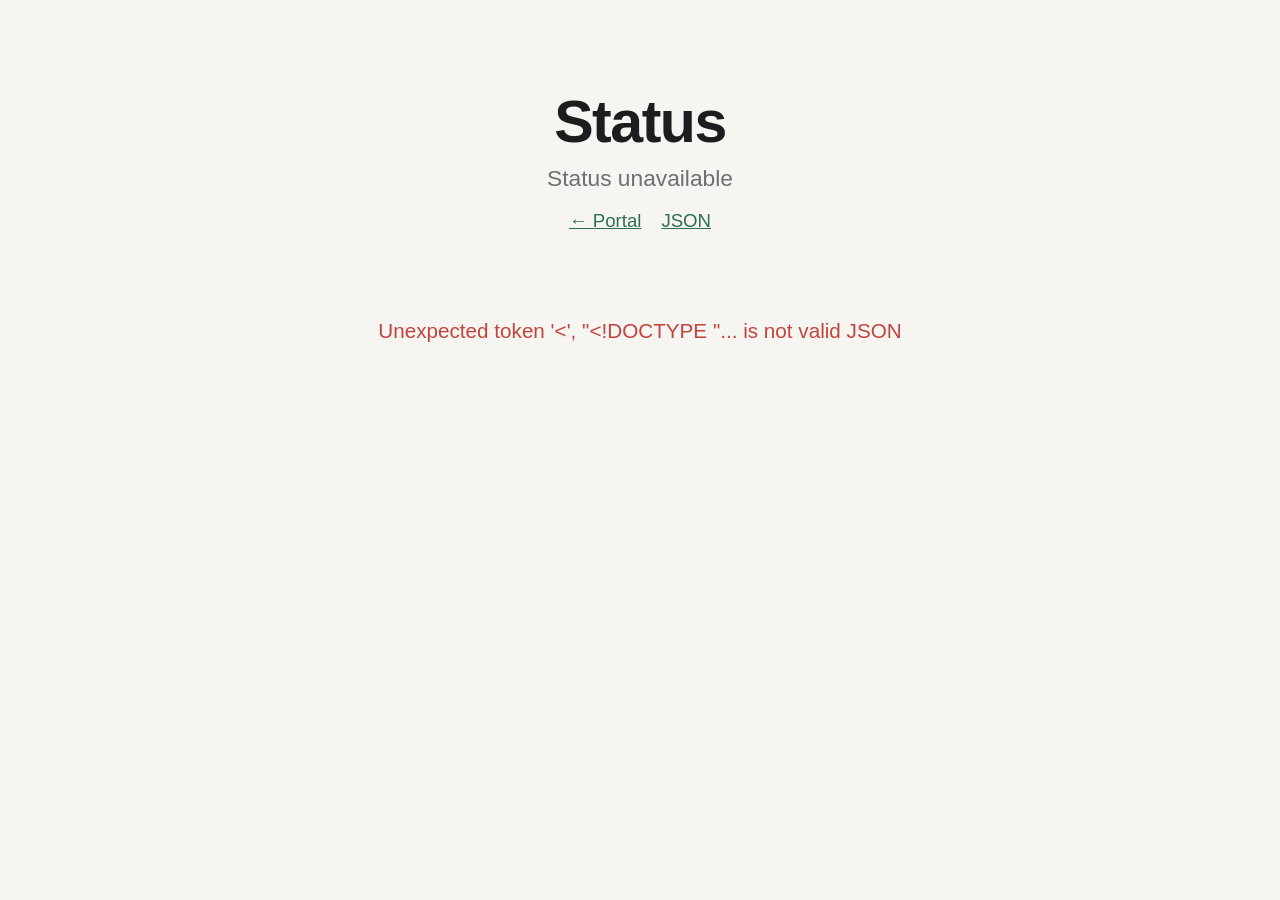
==== html/status.html @ 6c60d73f "Add server-side service status page Add `/status` and `/api/status` to report service availability, " ====
<!doctype html>
<html lang="en">
<head>
  <meta charset="utf-8">
  <meta name="viewport" content="width=device-width, initial-scale=1">
  <title>Status</title>
  <link rel="stylesheet" href="css/style.css">
  <script type="module" src="js/status.js"></script>
</head>
<body>
  <main>
    <header>
      <h1>Status</h1>
      <p class="subtitle" id="summary">Checking…</p>
      <nav class="status-links">
        <a href="./">← Portal</a>
        <a href="api/status">JSON</a>
      </nav>
    </header>

    <!-- Filled by js/status.js -->
    <div id="services"></div>
  </main>
</body>
</html>
---- html/css/style.css ----
/* ==========================================================================
   Theme
   ========================================================================== */

:root {
  --bg: #f6f5f2;
  --card: #fff;
  --fg: #1d1d1f;
  --muted: #6e6e73;
  --line: #e3e1dc;
  --accent: #2f6f4f;
  --up: #2e9d5b;
  --down: #c2453d;

  --radius: 16px;
  --gap: clamp(10px, 1.2vw, 16px);

  color-scheme: light dark;
}

@media (prefers-color-scheme: dark) {
  :root {
    --bg: #161617;
    --card: #1f1f21;
    --fg: #f2f2f2;
    --muted: #9a9aa0;
    --line: #2e2e31;
    --accent: #6fc59a;
    --up: #4fcf86;
    --down: #ef6b62;
  }
}

/* ==========================================================================
   Base & layout
   ========================================================================== */

* {
  box-sizing: border-box;
}

/* Everything is sized in rem, so this one rule scales the whole page with the viewport. */
html {
  font-size: clamp(16px, 0.6vw + 13px, 21px);
}

body {
  margin: 0;
  min-height: 100vh;
  font: 1rem/1.5 -apple-system, BlinkMacSystemFont, "Segoe UI", sans-serif;
  background: var(--bg);
  color: var(--fg);
}

main {
  width: min(960px, 100%);
  margin: 0 auto;
  padding: clamp(32px, 7vw, 96px) clamp(16px, 4vw, 40px);
}

header {
  text-align: center;
  margin-bottom: clamp(28px, 5vw, 56px);
}

/* --title-image-size (the height) is set from config.titleImageSize; wide logos keep their aspect ratio. */
.title-image {
  --size: var(--title-image-size, clamp(4rem, 6vw + 2rem, 6rem));
  display: grid;
  place-items: center;
  width: fit-content;
  min-width: var(--size);
  max-width: 100%;
  height: var(--size);
  margin: 0 auto 16px;
  color: var(--accent);
  font-size: calc(var(--size) * 0.67);
  line-height: 1;
}

.title-image[hidden] {
  display: none;
}

/* Explicit height, not 100%: Chrome sizes the grid row from the image's natural height otherwise. */
.title-image img {
  display: block;
  width: auto;
  max-width: 100%;
  height: var(--size);
  object-fit: contain;
}

.title-image .glyph {
  width: calc(var(--size) * 0.8);
  height: calc(var(--size) * 0.8);
}

h1 {
  margin: 0 0 6px;
  font-size: clamp(2rem, 3vw + 1rem, 3.25rem);
  line-height: 1.1;
  letter-spacing: -0.025em;
}

.subtitle {
  margin: 0;
  color: var(--muted);
  font-size: 1.1rem;
}

.message {
  padding: 24px 0;
  text-align: center;
  color: var(--muted);
}

.message.error {
  color: var(--down);
}

/* ==========================================================================
   Service list
   ========================================================================== */

.group + .group {
  margin-top: var(--gap);
}

.group-title {
  margin: clamp(28px, 4vw, 44px) 0 12px;
  padding-left: 4px;
  font-size: 0.8rem;
  font-weight: 600;
  text-transform: uppercase;
  letter-spacing: 0.08em;
  color: var(--muted);
}

.group:first-child .group-title {
  margin-top: 0;
}

.service-list {
  display: flex;
  flex-direction: column;
  gap: var(--gap);
}

.service {
  display: flex;
  align-items: center;
  gap: clamp(12px, 2vw, 22px);
  padding: clamp(16px, 1.8vw, 26px) clamp(16px, 2.2vw, 30px);
  background: var(--card);
  border: 1px solid var(--line);
  border-radius: var(--radius);
  color: inherit;
  text-decoration: none;
  transition: border-color 0.15s, transform 0.15s, box-shadow 0.15s;
}

.service:hover,
.service:focus-visible {
  border-color: var(--accent);
  transform: translateY(-1px);
  box-shadow: 0 6px 20px rgb(0 0 0 / 0.08);
  outline: none;
}

.service-text {
  flex: 1;
  min-width: 0;
}

.service-name {
  font-size: 1.2rem;
  font-weight: 600;
  line-height: 1.3;
}

.service-desc {
  margin-top: 2px;
  font-size: 0.9rem;
  color: var(--muted);
}

.service-address {
  flex: none;
  font: 0.85rem ui-monospace, Menlo, monospace;
  color: var(--accent);
}

.status-dot {
  flex: none;
  width: 10px;
  height: 10px;
  border-radius: 50%;
  background: var(--line);
}

.status-dot.up   { background: var(--up); }
.status-dot.down { background: var(--down); }

/* ==========================================================================
   Icons
   ========================================================================== */

.icon {
  flex: none;
  display: grid;
  place-items: center;
  width: 2.75rem;
  height: 2.75rem;
  overflow: hidden;
  border-radius: 12px;
  background: color-mix(in srgb, var(--accent) 12%, transparent);
  color: var(--accent);
  font-size: 1.4rem;
  font-weight: 700;
}

.icon img {
  width: 72%;
  height: 72%;
  object-fit: contain;
}

/* Lucide SVGs are used as a mask so they take the current text color. URL comes from --src. */
.glyph {
  display: inline-block;
  width: 58%;
  height: 58%;
  background: currentColor;
  -webkit-mask: var(--src) center / contain no-repeat;
  mask: var(--src) center / contain no-repeat;
}

/* ==========================================================================
   Status page
   ========================================================================== */

.status-links {
  display: flex;
  justify-content: center;
  gap: 20px;
  margin-top: 12px;
  font-size: 0.9rem;
}

.status-links a {
  color: var(--accent);
}

.status-group {
  margin-left: 6px;
  font-size: 0.75rem;
  font-weight: 500;
  color: var(--muted);
}

.status-detail {
  max-width: 40%;
  text-align: right;
  overflow-wrap: anywhere;
}

.status-detail.down {
  color: var(--down);
}
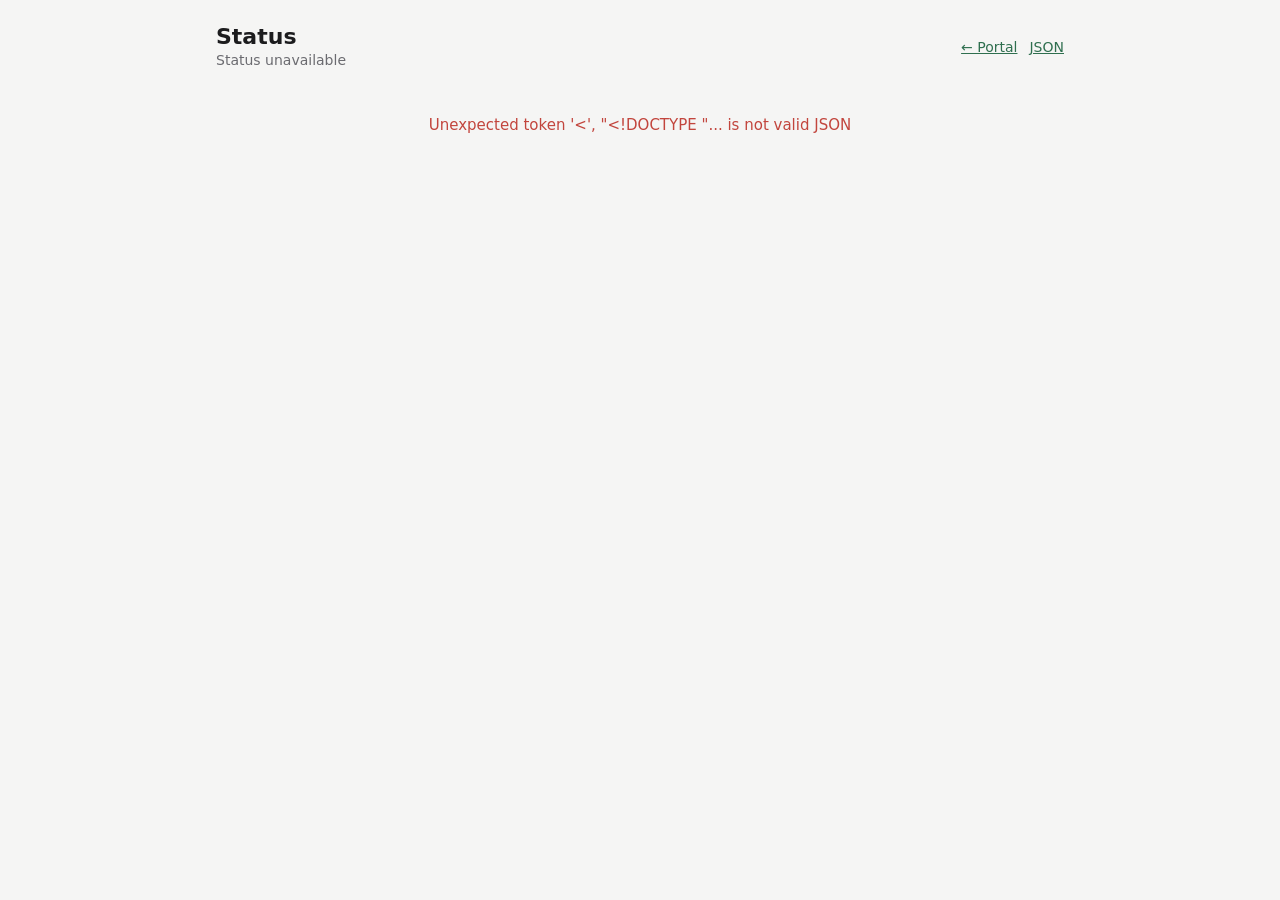
==== commit 2260e63c: "Compact grid/list layout, update buttons via host-side srv Co-Authored-By: Claude Opus 5.5 <noreply@" ====
--- a/html/status.html
+++ b/html/status.html
@@ -7,12 +7,14 @@
   <link rel="stylesheet" href="css/style.css">
   <script type="module" src="js/status.js"></script>
 </head>
-<body>
+<body data-view="list">
   <main>
     <header>
-      <h1>Status</h1>
-      <p class="subtitle" id="summary">Checking…</p>
-      <nav class="status-links">
+      <div class="titles">
+        <h1>Status</h1>
+        <p class="subtitle" id="summary">Checking…</p>
+      </div>
+      <nav class="toolbar">
         <a href="./">← Portal</a>
         <a href="api/status">JSON</a>
       </nav>
--- a/html/css/style.css
+++ b/html/css/style.css
@@ -3,17 +3,15 @@
    ========================================================================== */
 
 :root {
-  --bg: #f6f5f2;
+  --bg: #f5f5f4;
   --card: #fff;
-  --fg: #1d1d1f;
-  --muted: #6e6e73;
-  --line: #e3e1dc;
+  --fg: #1c1c1e;
+  --muted: #6b6b70;
+  --line: #e2e2df;
   --accent: #2f6f4f;
   --up: #2e9d5b;
   --down: #c2453d;
-
-  --radius: 16px;
-  --gap: clamp(10px, 1.2vw, 16px);
+  --radius: 10px;
 
   color-scheme: light dark;
 }
@@ -39,40 +37,39 @@
   box-sizing: border-box;
 }
 
-/* Everything is sized in rem, so this one rule scales the whole page with the viewport. */
-html {
-  font-size: clamp(16px, 0.6vw + 13px, 21px);
-}
-
 body {
   margin: 0;
-  min-height: 100vh;
-  font: 1rem/1.5 -apple-system, BlinkMacSystemFont, "Segoe UI", sans-serif;
+  font: 0.9375rem/1.45 system-ui, -apple-system, "Segoe UI", sans-serif;
   background: var(--bg);
   color: var(--fg);
 }
 
 main {
-  width: min(960px, 100%);
+  max-width: 880px;
   margin: 0 auto;
-  padding: clamp(32px, 7vw, 96px) clamp(16px, 4vw, 40px);
+  padding: 24px 16px 48px;
 }
 
 header {
-  text-align: center;
-  margin-bottom: clamp(28px, 5vw, 56px);
+  display: flex;
+  align-items: center;
+  gap: 12px;
+  margin-bottom: 20px;
+}
+
+.titles {
+  flex: 1;
+  min-width: 0;
 }
 
 /* --title-image-size (the height) is set from config.titleImageSize; wide logos keep their aspect ratio. */
 .title-image {
-  --size: var(--title-image-size, clamp(4rem, 6vw + 2rem, 6rem));
+  --size: var(--title-image-size, 2.5rem);
+  flex: none;
   display: grid;
   place-items: center;
-  width: fit-content;
+  height: var(--size);
   min-width: var(--size);
-  max-width: 100%;
-  height: var(--size);
-  margin: 0 auto 16px;
   color: var(--accent);
   font-size: calc(var(--size) * 0.67);
   line-height: 1;
@@ -82,11 +79,9 @@
   display: none;
 }
 
-/* Explicit height, not 100%: Chrome sizes the grid row from the image's natural height otherwise. */
 .title-image img {
   display: block;
   width: auto;
-  max-width: 100%;
   height: var(--size);
   object-fit: contain;
 }
@@ -97,16 +92,62 @@
 }
 
 h1 {
-  margin: 0 0 6px;
-  font-size: clamp(2rem, 3vw + 1rem, 3.25rem);
-  line-height: 1.1;
-  letter-spacing: -0.025em;
+  margin: 0;
+  font-size: 1.375rem;
+  line-height: 1.2;
 }
 
 .subtitle {
   margin: 0;
   color: var(--muted);
-  font-size: 1.1rem;
+  font-size: 0.875rem;
+}
+
+.subtitle:empty {
+  display: none;
+}
+
+.toolbar {
+  display: flex;
+  align-items: center;
+  gap: 12px;
+  font-size: 0.875rem;
+}
+
+.toolbar a {
+  color: var(--accent);
+}
+
+.view-toggle {
+  display: flex;
+  border: 1px solid var(--line);
+  border-radius: 7px;
+  overflow: hidden;
+}
+
+button {
+  font: inherit;
+  color: inherit;
+  background: var(--card);
+  border: 0;
+  padding: 3px 10px;
+  cursor: pointer;
+}
+
+.view-toggle button + button {
+  border-left: 1px solid var(--line);
+}
+
+.view-toggle button[aria-pressed="true"] {
+  background: var(--accent);
+  color: var(--bg);
+}
+
+button:focus-visible,
+a:focus-visible,
+input:focus-visible {
+  outline: 2px solid var(--accent);
+  outline-offset: 2px;
 }
 
 .message {
@@ -120,52 +161,54 @@
 }
 
 /* ==========================================================================
-   Service list
+   Services: list (default) and grid (body[data-view="grid"])
    ========================================================================== */
 
 .group + .group {
-  margin-top: var(--gap);
+  margin-top: 20px;
 }
 
 .group-title {
-  margin: clamp(28px, 4vw, 44px) 0 12px;
-  padding-left: 4px;
-  font-size: 0.8rem;
+  margin: 0 0 8px 2px;
+  font-size: 0.75rem;
   font-weight: 600;
   text-transform: uppercase;
-  letter-spacing: 0.08em;
-  color: var(--muted);
-}
-
-.group:first-child .group-title {
-  margin-top: 0;
+  letter-spacing: 0.06em;
+  color: var(--muted);
 }
 
 .service-list {
   display: flex;
   flex-direction: column;
-  gap: var(--gap);
+  gap: 6px;
 }
 
 .service {
-  display: flex;
-  align-items: center;
-  gap: clamp(12px, 2vw, 22px);
-  padding: clamp(16px, 1.8vw, 26px) clamp(16px, 2.2vw, 30px);
+  position: relative;
+  display: flex;
+  align-items: center;
+  gap: 12px;
+  padding: 10px 12px;
   background: var(--card);
   border: 1px solid var(--line);
   border-radius: var(--radius);
   color: inherit;
   text-decoration: none;
-  transition: border-color 0.15s, transform 0.15s, box-shadow 0.15s;
-}
-
-.service:hover,
-.service:focus-visible {
+}
+
+.service:has(.service-link:hover),
+a.service:hover {
   border-color: var(--accent);
-  transform: translateY(-1px);
-  box-shadow: 0 6px 20px rgb(0 0 0 / 0.08);
-  outline: none;
+}
+
+.service-link {
+  display: flex;
+  align-items: center;
+  gap: 12px;
+  flex: 1;
+  min-width: 0;
+  color: inherit;
+  text-decoration: none;
 }
 
 .service-text {
@@ -174,27 +217,27 @@
 }
 
 .service-name {
-  font-size: 1.2rem;
   font-weight: 600;
-  line-height: 1.3;
 }
 
 .service-desc {
-  margin-top: 2px;
-  font-size: 0.9rem;
-  color: var(--muted);
+  font-size: 0.8125rem;
+  color: var(--muted);
+  overflow: hidden;
+  text-overflow: ellipsis;
+  white-space: nowrap;
 }
 
 .service-address {
   flex: none;
-  font: 0.85rem ui-monospace, Menlo, monospace;
-  color: var(--accent);
+  font: 0.8125rem ui-monospace, Menlo, monospace;
+  color: var(--muted);
 }
 
 .status-dot {
   flex: none;
-  width: 10px;
-  height: 10px;
+  width: 8px;
+  height: 8px;
   border-radius: 50%;
   background: var(--line);
 }
@@ -202,6 +245,90 @@
 .status-dot.up   { background: var(--up); }
 .status-dot.down { background: var(--down); }
 
+.update-controls {
+  display: flex;
+  align-items: center;
+  gap: 8px;
+  flex: none;
+  font-size: 0.8125rem;
+  color: var(--muted);
+}
+
+.update-button {
+  border: 1px solid var(--line);
+  border-radius: 6px;
+  padding: 2px 8px;
+}
+
+.update-button:disabled {
+  cursor: progress;
+  opacity: 0.6;
+}
+
+.auto-toggle {
+  display: flex;
+  align-items: center;
+  gap: 4px;
+  cursor: pointer;
+}
+
+.update-state.failed {
+  color: var(--down);
+}
+
+body[data-view="grid"] .service-list {
+  display: grid;
+  grid-template-columns: repeat(auto-fill, minmax(190px, 1fr));
+  gap: 10px;
+}
+
+body[data-view="grid"] .service {
+  flex-direction: column;
+  align-items: stretch;
+  padding: 12px;
+}
+
+body[data-view="grid"] .service-link {
+  flex-direction: column;
+  align-items: flex-start;
+  gap: 8px;
+}
+
+body[data-view="grid"] .service-text {
+  flex: none;
+  width: 100%;
+}
+
+body[data-view="grid"] .service-address {
+  max-width: 100%;
+  overflow: hidden;
+  text-overflow: ellipsis;
+  white-space: nowrap;
+}
+
+body[data-view="grid"] .status-dot {
+  position: absolute;
+  top: 14px;
+  right: 14px;
+}
+
+body[data-view="grid"] .update-controls {
+  flex-wrap: wrap;
+  padding-top: 8px;
+  border-top: 1px solid var(--line);
+}
+
+@media (max-width: 560px) {
+  header {
+    flex-wrap: wrap;
+  }
+
+  .service-address,
+  .update-state {
+    display: none;
+  }
+}
+
 /* ==========================================================================
    Icons
    ========================================================================== */
@@ -210,13 +337,13 @@
   flex: none;
   display: grid;
   place-items: center;
-  width: 2.75rem;
-  height: 2.75rem;
+  width: 2.25rem;
+  height: 2.25rem;
   overflow: hidden;
-  border-radius: 12px;
+  border-radius: 8px;
   background: color-mix(in srgb, var(--accent) 12%, transparent);
   color: var(--accent);
-  font-size: 1.4rem;
+  font-size: 1.1rem;
   font-weight: 700;
 }
 
@@ -240,18 +367,6 @@
    Status page
    ========================================================================== */
 
-.status-links {
-  display: flex;
-  justify-content: center;
-  gap: 20px;
-  margin-top: 12px;
-  font-size: 0.9rem;
-}
-
-.status-links a {
-  color: var(--accent);
-}
-
 .status-group {
   margin-left: 6px;
   font-size: 0.75rem;
